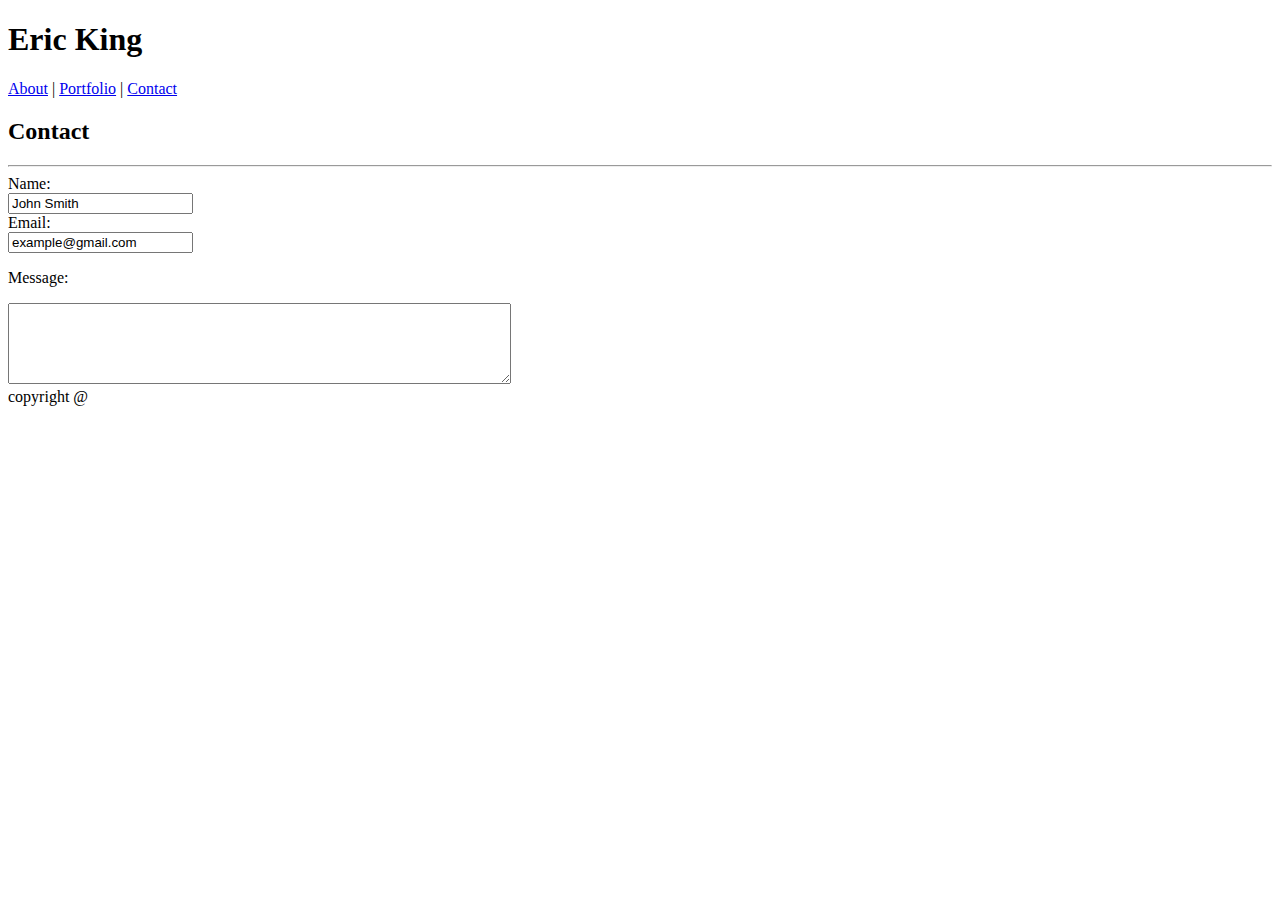
==== contact.html @ 6ada069a "Added navbars" ====
<!DOCTYPE html>
<html lang="en-us">

<head>
    <meta charset="UTF-8">
    <title>Contact</title>
    <link rel="stylesheet" href="https://stackpath.bootstrapcdn.com/bootstrap/4.1.3/css/bootstrap.min.css" integrity="sha384-MCw98/SFnGE8fJT3GXwEOngsV7Zt27NXFoaoApmYm81iuXoPkFOJwJ8ERdknLPMO" crossorigin="anonymous">
    <link rel="stylesheet" type="text/css" href="assets/css/style.css">
</head>



<body>

    <nav class="navbar navbar-expand-lg navbar-light" id="navadjust">
        <div class="container navwrapper">
            <div class="row" id="rowadjust">
                <div class="col-md-3" id="rowadjust">
                    <h1>Eric King</h1>
                </div>
                    <div class="col-md-9" id="rowadjust">
                        <div class="collapse navbar-collapse links" id="navbarNav">
                            <a class="nav-link" href="file:///Users/ericking/homework/Bootstrap-Portfolio/index.html">About</a> |
                            <a class="nav-link" href="file:///Users/ericking/homework/Bootstrap-Portfolio/portfolio.html">Portfolio</a> |
                            <a class="nav-link" href="file:///Users/ericking/homework/Bootstrap-Portfolio/contact.html">Contact</a>
                        </div>
                    </div>
                </div>
            </div>
          </nav>



    <div class="container sections">
            <div class="row">
                <div class="col-md-12">
                    <h2>Contact</h2>
                </div>
            </div>
            <hr/>
            <div class="row">
                <div class="col-md-12">
                    <form action="/action_page.php" id="usrform">
                         Name:<br>
                        <input type="text" name="usrform" value="John Smith">
                        <br>
                        Email:<br>
                        <input type="text" name="usrform" value="example@gmail.com">
                        <br>
                    </form>
                        <p>Message:</p>
                        <textarea rows="5" cols="60" name="comment" form="usrform"></textarea>
                </div>
            </div>    
        </div>

        <footer>
                copyright @
            </footer>

</body>
</html>
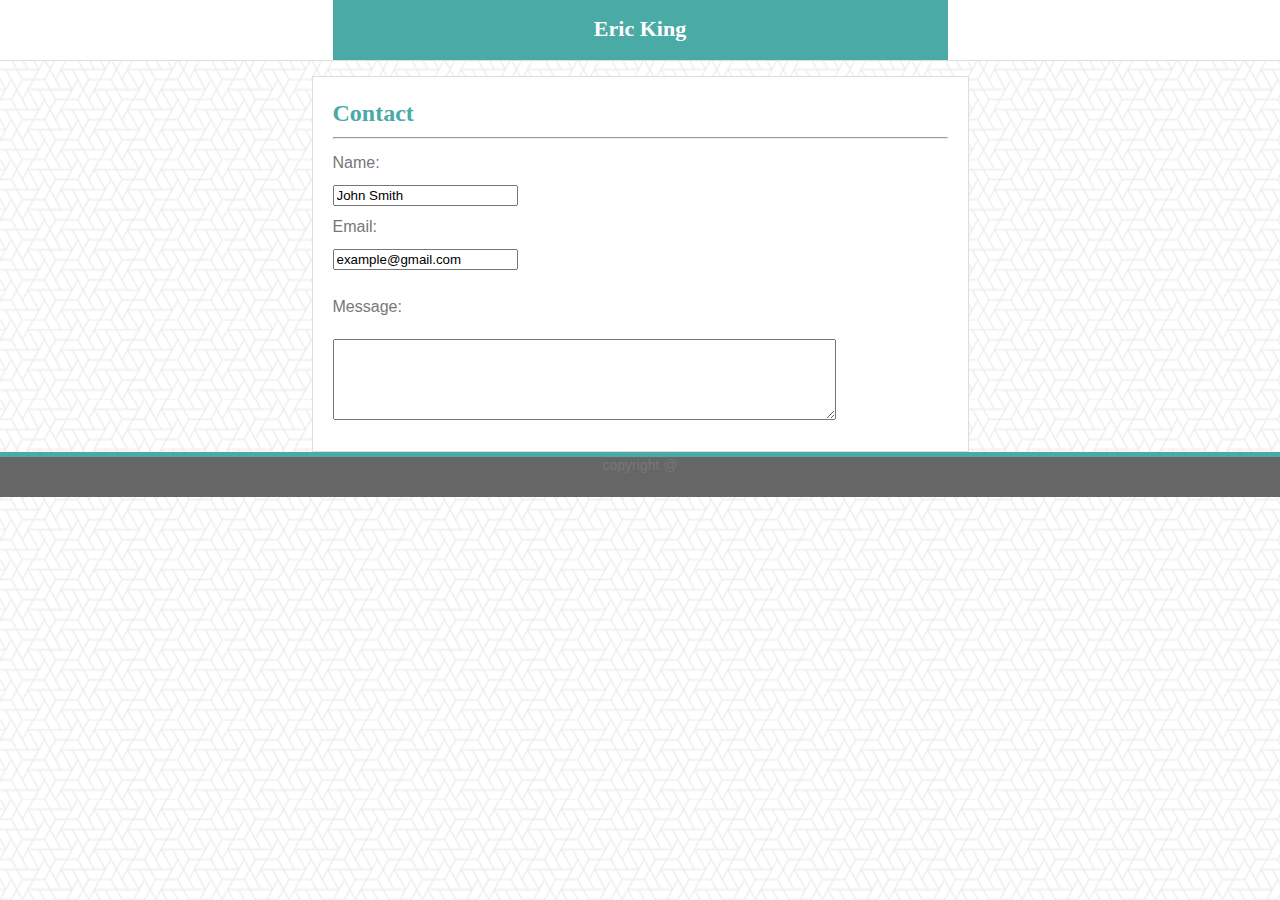
==== commit 5148b258: "fixed CSS link" ====
--- a/contact.html
+++ b/contact.html
@@ -5,7 +5,7 @@
     <meta charset="UTF-8">
     <title>Contact</title>
     <link rel="stylesheet" href="https://stackpath.bootstrapcdn.com/bootstrap/4.1.3/css/bootstrap.min.css" integrity="sha384-MCw98/SFnGE8fJT3GXwEOngsV7Zt27NXFoaoApmYm81iuXoPkFOJwJ8ERdknLPMO" crossorigin="anonymous">
-    <link rel="stylesheet" type="text/css" href="assets/css/style.css">
+    <link rel="stylesheet" type="text/css" href="assets/CSS/style.css">
 </head>
 
 
--- a/assets/CSS/style.css
+++ b/assets/CSS/style.css
@@ -0,0 +1,140 @@
+
+body {
+    margin: 0;
+    background-image: url("../images/what-the-hex.png");
+}
+
+.navwrapper {
+    width:615px;
+    margin:auto;
+    height: 100%;
+    padding: 0;
+    overflow: auto;
+}
+
+.navwrapper2 {
+    width:920px;
+    margin:auto;
+    height: 100%;
+    padding: 0;
+    overflow: auto;
+}
+
+#navadjust {
+    padding:0;
+    margin:0;
+    height: 60px;
+    background-color: white;
+    border-bottom: 1px solid #dddddd;
+}
+#rowadjust {
+    width: 100%;
+    height: 100%;
+    margin:0;
+    padding:0;
+}
+
+.header {
+    background: white;
+    overflow: auto;
+    height: 50px;
+    border-bottom: 1px solid #dddddd;
+}
+
+h1 {
+    margin:0;
+    padding: 16px;
+    font-size: 22px;
+    height: 100%;
+    background: #4aaaa5;
+    color: white;
+    text-align: center;
+    overflow: auto;
+    font-family: 'Georgia', Times, Times New Roman, serif;
+}
+
+h2 {
+    margin:0px;
+    color: #4aaaa5;
+    font-family: 'Georgia', Times, Times New Roman, serif;
+    font-weight: bold;
+}
+
+.centered {
+    position: relative;
+    bottom: 50%;
+    left: 0%;
+    text-align: center;
+    font-family: 'Georgia', Times, Times New Roman, serif;
+    background-color: #4aaaa5;
+    color:white;
+}
+
+.links {
+    text-align: center;
+    float: right;
+    font-family: 'Arial', 'Helvetica Neue', Helvetica, sans-serif;
+    height: 100%;
+   
+}
+
+a {
+    color:#777777;
+    text-decoration: none;
+    font-size: 12px;
+    font-family: 'Arial', 'Helvetica Neue', Helvetica, sans-serif;
+}
+
+.content {
+    color: #777777;
+    background: white;
+    width: 920px;
+    margin: auto;
+    margin-top: 15px;
+    overflow: auto;
+    border: 1px solid #dddddd;
+    line-height: 200%;
+    font-family: 'Arial', 'Helvetica Neue', Helvetica, sans-serif;
+    padding:20px;
+}
+
+.sections {
+    color: #777777;
+    background: white;
+    width: 615px;
+    margin: auto;
+    margin-top: 15px;
+    overflow: auto;
+    border: 1px solid #dddddd;
+    line-height: 200%;
+    font-family: 'Arial', 'Helvetica Neue', Helvetica, sans-serif;
+    padding:20px;
+}
+
+
+.imgs{
+    height: 100%;
+    width: 100%;
+    padding-bottom: 10px;
+}
+
+.links2{
+    color:white;
+    font-family: 'Georgia', Times, Times New Roman, serif;
+    color:white;
+    font-size: 12px;
+}
+
+footer {
+    position: relative;
+    bottom: 0px;
+    width: 100%;
+    text-align: center;
+    background: #666666;
+    border-top: 5px solid #4aaaa5;
+    height:40px;
+    font-size: 14px;
+    color: #777777;
+    opacity: 1.0;
+    font-family: 'Arial', 'Helvetica Neue', Helvetica, sans-serif;
+}
